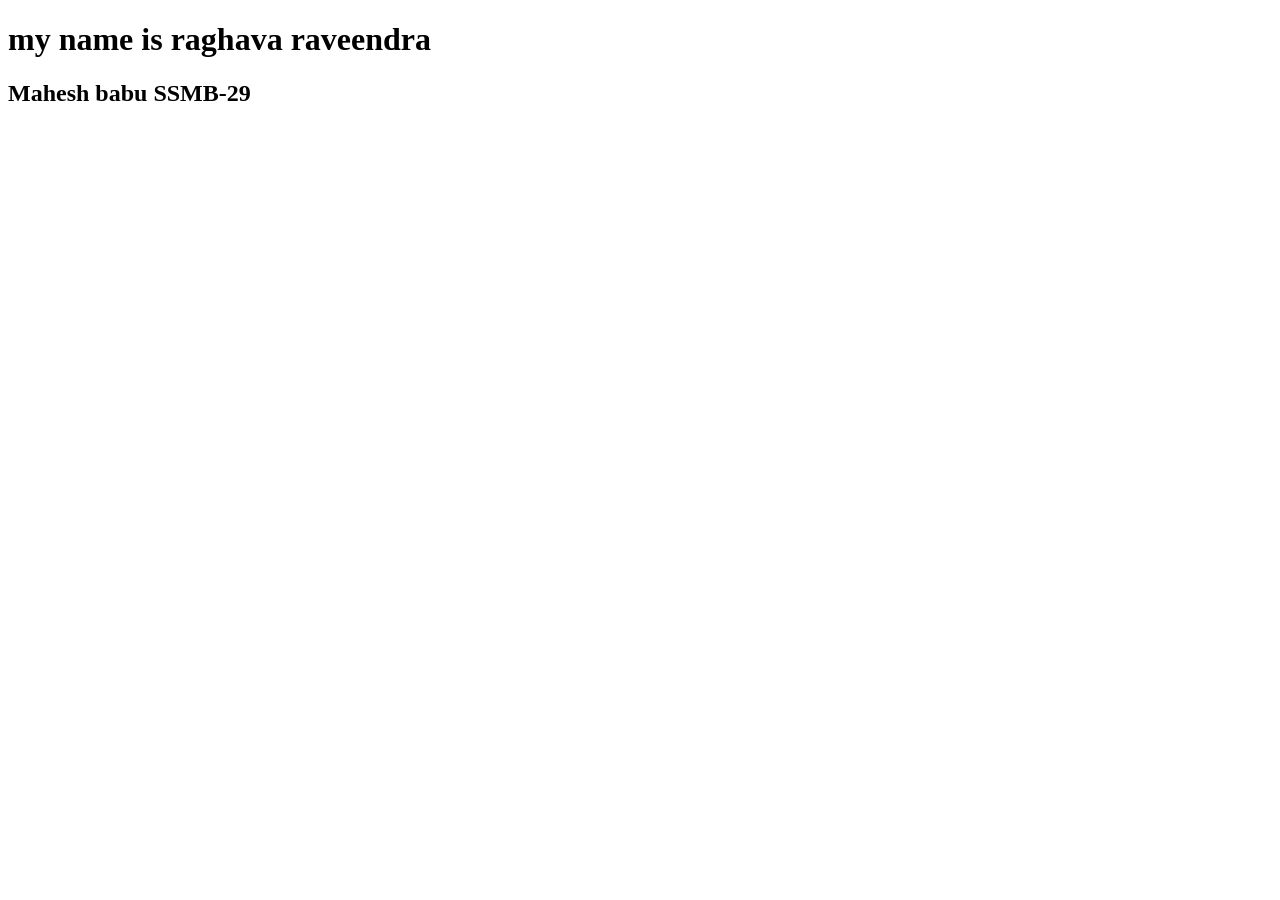
==== index.html @ 94486e4e "updated" ====
<!DOCTYPE html>
<html lang="en">
<head>
    <meta charset="UTF-8">
    <meta name="viewport" content="width=device-width, initial-scale=1.0">
    <title>Document</title>
</head>
<body>
    <h1>my name is raghava raveendra</h1>
    <h2>Mahesh babu SSMB-29</h2>
</body>
</html>
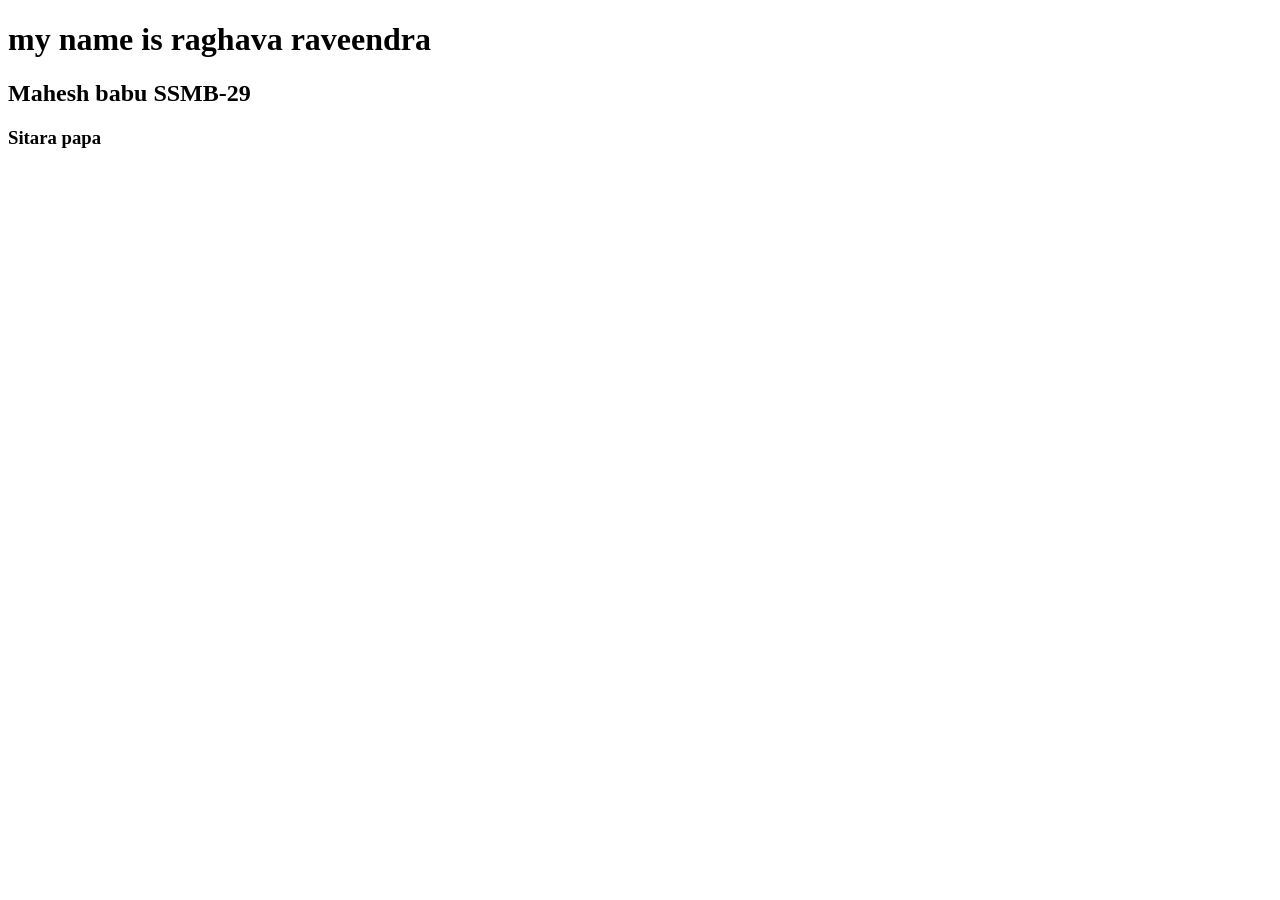
==== commit 7071f3ac: "html file updated" ====
--- a/index.html
+++ b/index.html
@@ -8,5 +8,6 @@
 <body>
     <h1>my name is raghava raveendra</h1>
     <h2>Mahesh babu SSMB-29</h2>
+    <h3>Sitara papa</h3>
 </body>
 </html>
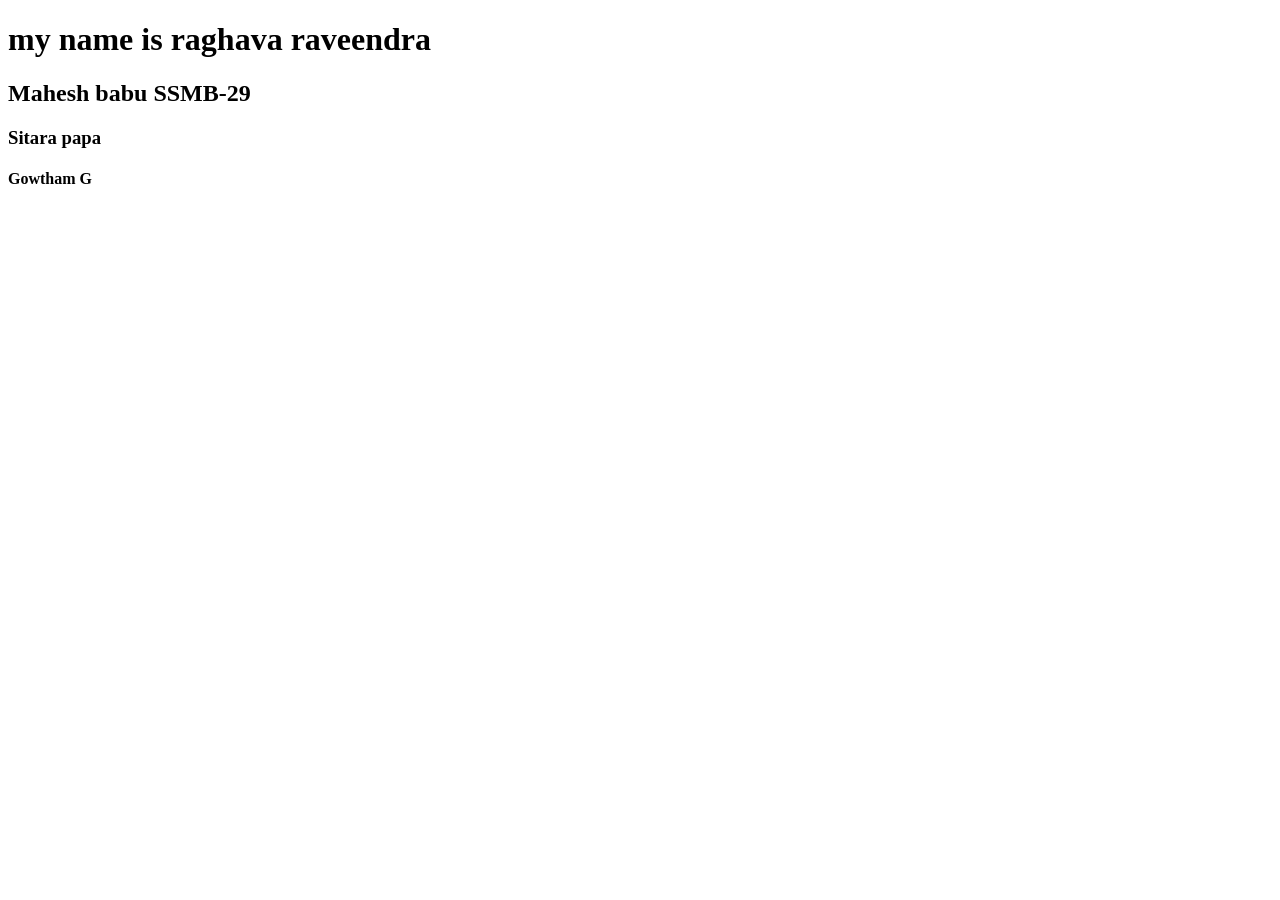
==== commit 81a2fc0c: "html file updated" ====
--- a/index.html
+++ b/index.html
@@ -9,5 +9,6 @@
     <h1>my name is raghava raveendra</h1>
     <h2>Mahesh babu SSMB-29</h2>
     <h3>Sitara papa</h3>
+    <h4>Gowtham G</h4>
 </body>
 </html>
